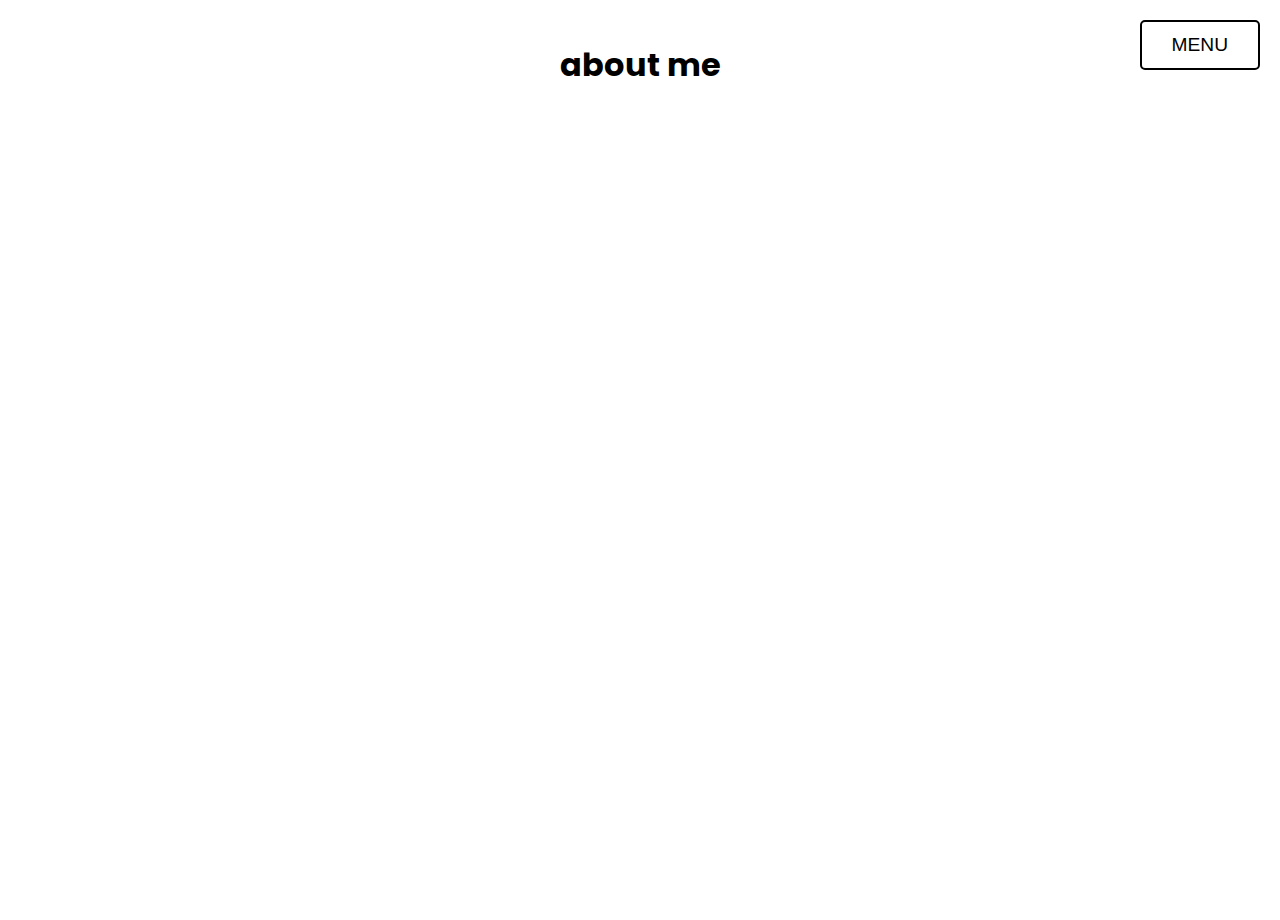
==== about.html @ b1093366 "Update about.html" ====
<!DOCTYPE html>
<html lang="en">

<head>
    <meta charset="UTF-8">
    <meta name="viewport" content="width=device-width, initial-scale=1.0">
    <title>about me</title>
    <link href="https://fonts.googleapis.com/css2?family=Poppins:wght@400;600&display=swap" rel="stylesheet">
    <link rel="stylesheet" href="index.css">
</head>

<body>
    <div class="dropdown">
    <button class="dropbtn">Menu</button>
    <div class="dropdown-content">
        <a href="index.html">Home</a>
        <a href="designs.html">Designs</a>
        <a href="contact.html">Contact</a>
    </div>
</div>
    <section>
        <h1>about me</h1>
    </section>
</body>

</html>
---- index.css ----
/* General Styles */
body {
    font-family: 'Poppins', sans-serif; /* Apply Poppins font */
    background-color: white; /* White background */
    color: black; /* Black text */
    margin: 0;
    display: flex;
    flex-direction: column;
    align-items: center;
    min-height: 100vh;
    padding-top: 20px;
    position: relative;
}

/* Image Section */
.image-container {
    width: 100%; /* Make image take full width */
    max-width: 500px; /* Set a max width for the image */
    height: auto; /* Maintain aspect ratio */
    display: block;
    margin-bottom: 50px; /* Space between image and buttons */
    margin-top: 50px;
}

/* Button Container */
.button-container {
    display: flex;
    gap: 20px; /* Space between buttons */
    justify-content: center;
    width: 100%;
    margin-bottom: 50px; /* Space between buttons and footer */
}

/* Transparent Buttons (Designs, About, Contact) */
.top-left-box, .top-middle-box, .top-right-box {
    padding: 12px 30px; /* Padding for the buttons */
    border: 2px solid black;
    border-radius: 5px;
    background-color: transparent;
    font-size: 1.2rem; /* Font size for the buttons */
    text-transform: uppercase;
    text-decoration: none;
    text-align: center;
    width: 100px; /* Set the width to 100px for all buttons */
    transition: all 0.3s ease;
    color: black;
    display: inline-block;
}

.top-left-box:hover, .top-middle-box:hover, .top-right-box:hover {
    background-color: black;
    color: white;
}

/* Dropdown Button */
.dropdown {
    position: absolute;
    top: 20px; /* Adjust for spacing */
    right: 20px; /* Position it in the top-right corner */
    display: inline-block;
}

.dropbtn {
    background-color: transparent;
    color: black;
    font-size: 1.2rem;
    padding: 12px 30px;
    border: 2px solid black;
    border-radius: 5px;
    text-transform: uppercase;
    cursor: pointer;
    transition: all 0.3s ease;
}

.dropbtn:hover {
    background-color: black;
    color: white;
}

/* Dropdown Content (Hidden by Default) */
.dropdown-content {
    display: none;
    position: absolute;
    background-color: white;
    min-width: 120px;
    border: 2px solid black;
    border-radius: 5px;
    box-shadow: 2px 2px 5px rgba(0,0,0,0.2);
    z-index: 1;
}

/* Dropdown Links */
.dropdown-content a {
    color: black;
    padding: 10px;
    text-decoration: none;
    display: block;
    text-align: center;
    transition: background 0.3s ease;
}

.dropdown-content a:hover {
    background-color: black;
    color: white;
}

/* Show the dropdown when hovering */
.dropdown:hover .dropdown-content {
    display: block;
}

/* LinkedIn Box (for Contact Page) */
.linkedin-box {
    padding: 12px 30px; /* Match padding from the buttons */
    border: 2px solid black;
    border-radius: 5px;
    background-color: transparent;
    font-size: 1.2rem;
    text-transform: uppercase;
    text-decoration: none;
    text-align: center;
    width: 100px;
    transition: all 0.3s ease;
    color: black;
    display: inline-block;
    margin-top: 40px; /* Add margin to space it out from text */
}

.linkedin-box:hover {
    background-color: black;
    color: white;
}

/* Contact Page Centering */
.contact-container {
    display: flex;
    flex-direction: column;
    align-items: center;
    justify-content: center;
    height: 100vh; /* Full height */
    text-align: center;
}

.contact-container h1 {
    font-size: 2rem;
    margin-bottom: 10px;
}

.contact-container p {
    font-size: 1.2rem;
    margin: 5px 0;
}

/* Responsive Design */
@media (max-width: 500px) {
    .image-container {
        max-width: 250px; /* Smaller image on mobile */
    }

    .contact-container h1 {
        font-size: 1.5rem; /* Adjust heading size */
    }

    .contact-container p {
        font-size: 1rem; /* Adjust text size */
    }
}
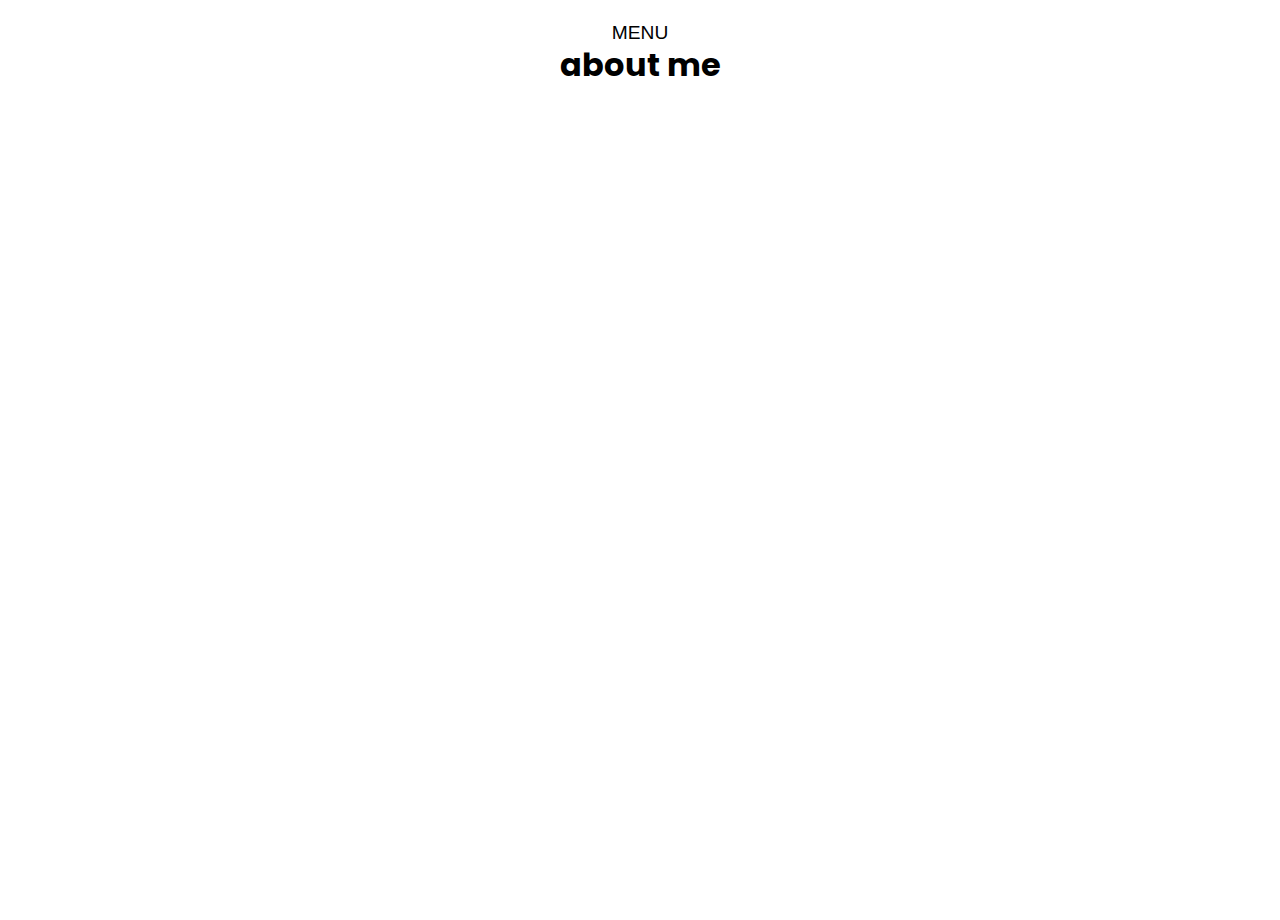
==== commit f482614e: "Update about.html" ====
--- a/about.html
+++ b/about.html
@@ -19,6 +19,7 @@
     </div>
 </div>
     <section>
+        <section class="center-container">
         <h1>about me</h1>
     </section>
 </body>
--- a/index.css
+++ b/index.css
@@ -55,17 +55,19 @@
 /* Dropdown Button */
 .dropdown {
     position: absolute;
-    top: 20px; /* Adjust for spacing */
-    right: 20px; /* Position it in the top-right corner */
+    top: 10px; /* Adjust for spacing */
+    left: 50%;
+    transform: translateX(-50%); /* Center it horizontally */
     display: inline-block;
 }
 
+/* Menu Button (Dropdown Trigger) */
 .dropbtn {
     background-color: transparent;
     color: black;
     font-size: 1.2rem;
     padding: 12px 30px;
-    border: 2px solid black;
+    border: none; /* Remove border */
     border-radius: 5px;
     text-transform: uppercase;
     cursor: pointer;
@@ -77,16 +79,17 @@
     color: white;
 }
 
-/* Dropdown Content (Hidden by Default) */
+/* Dropdown Content */
 .dropdown-content {
     display: none;
     position: absolute;
     background-color: white;
     min-width: 120px;
-    border: 2px solid black;
     border-radius: 5px;
     box-shadow: 2px 2px 5px rgba(0,0,0,0.2);
     z-index: 1;
+    left: 50%;
+    transform: translateX(-50%); /* Center dropdown under button */
 }
 
 /* Dropdown Links */
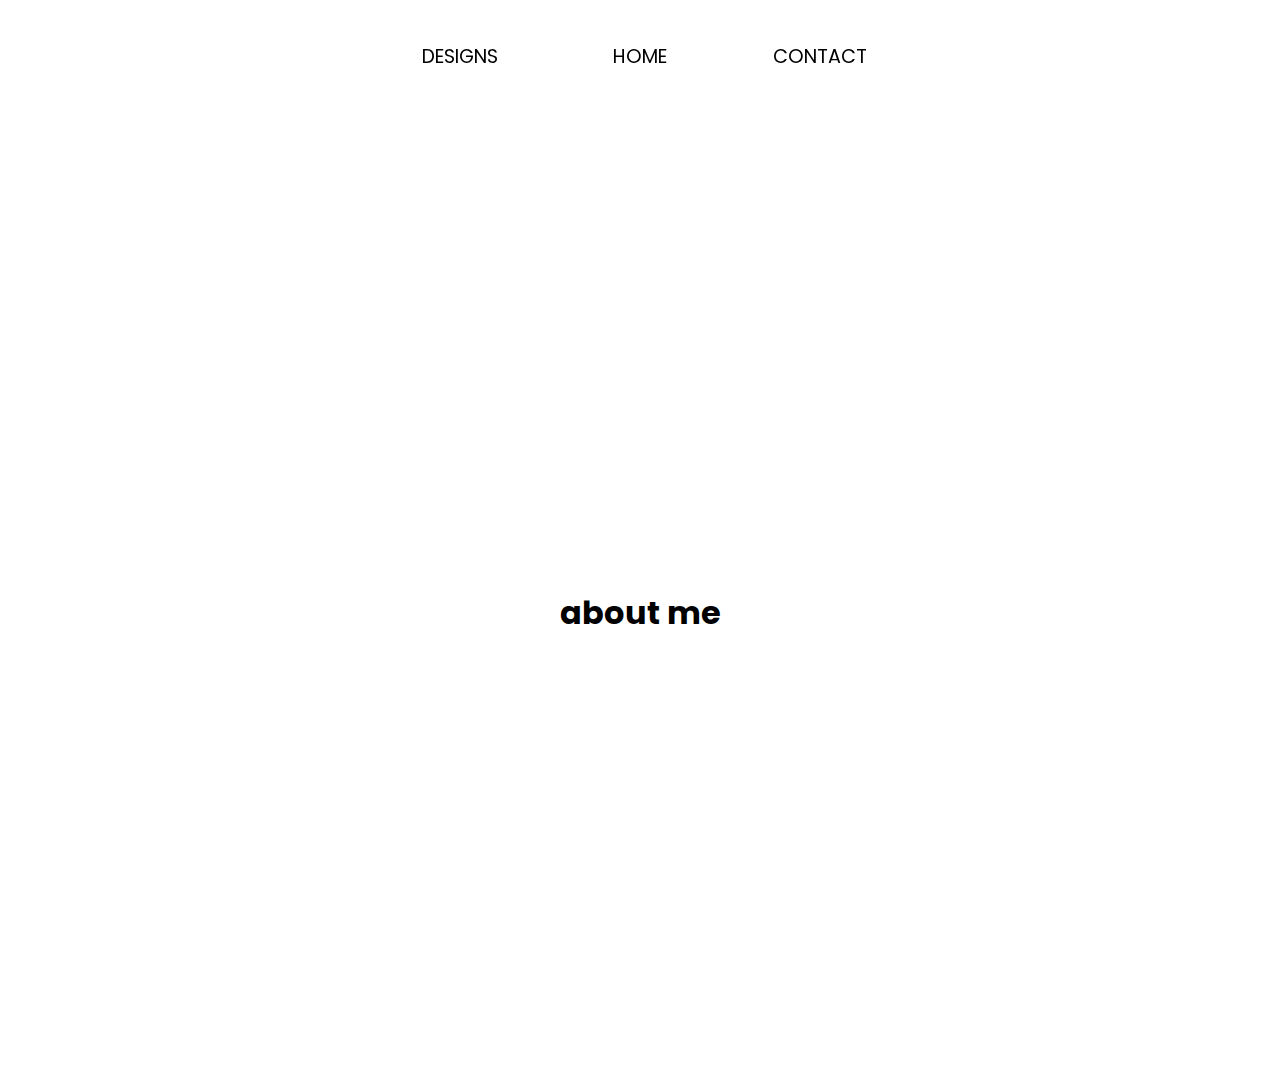
==== commit a69ceb4d: "Update about.html" ====
--- a/about.html
+++ b/about.html
@@ -10,14 +10,12 @@
 </head>
 
 <body>
-    <div class="dropdown">
-    <button class="dropbtn">Menu</button>
-    <div class="dropdown-content">
-        <a href="index.html">Home</a>
-        <a href="designs.html">Designs</a>
-        <a href="contact.html">Contact</a>
+    <div class="button-container">
+        <a href="designs.html" class="top-middle-box">designs</a>
+        <a href="index.html" class="top-left-box">Home</a>
+        <a href="contact.html" class="top-right-box">Contact</a>
     </div>
-</div>
+
     <section>
         <section class="center-container">
         <h1>about me</h1>
--- a/index.css
+++ b/index.css
@@ -1,8 +1,7 @@
-/* General Styles */
 body {
-    font-family: 'Poppins', sans-serif; /* Apply Poppins font */
-    background-color: white; /* White background */
-    color: black; /* Black text */
+    font-family: 'Poppins', sans-serif;
+    background-color: white;
+    color: black;
     margin: 0;
     display: flex;
     flex-direction: column;
@@ -12,109 +11,119 @@
     position: relative;
 }
 
-/* Image Section */
 .image-container {
-    width: 100%; /* Make image take full width */
-    max-width: 500px; /* Set a max width for the image */
-    height: auto; /* Maintain aspect ratio */
+    width: 100%; 
+    max-width: 500px; 
+    height: auto;  
     display: block;
-    margin-bottom: 50px; /* Space between image and buttons */
+    margin-bottom: 50px;  
     margin-top: 50px;
 }
 
-/* Button Container */
+.design-image {
+    max-width: 50%;  
+    height: auto;  
+    margin-top: 100px;  
+    border-radius: 0px;  
+}
+
 .button-container {
     display: flex;
-    gap: 20px; /* Space between buttons */
+    gap: 20px;  
     justify-content: center;
     width: 100%;
-    margin-bottom: 50px; /* Space between buttons and footer */
+    margin-bottom: 50px;  
+    position: sticky;
+    top: 0;
+    background-color: rgba(255, 255, 255, 0.75);
+    padding: 10px 0;
+    z-index: 1000;
 }
 
-/* Transparent Buttons (Designs, About, Contact) */
 .top-left-box, .top-middle-box, .top-right-box {
-    padding: 12px 30px; /* Padding for the buttons */
-    border: 2px solid black;
+    padding: 12px 30px;  
+    border: none;
     border-radius: 5px;
     background-color: transparent;
-    font-size: 1.2rem; /* Font size for the buttons */
+    font-size: 1.2rem;  
     text-transform: uppercase;
     text-decoration: none;
     text-align: center;
-    width: 100px; /* Set the width to 100px for all buttons */
+    width: 100px;  
     transition: all 0.3s ease;
     color: black;
     display: inline-block;
 }
 
 .top-left-box:hover, .top-middle-box:hover, .top-right-box:hover {
-    background-color: black;
-    color: white;
+    background-color: transparent;
+    color: black;
+    text-decoration: underline;
 }
 
-/* Dropdown Button */
 .dropdown {
-    position: absolute;
-    top: 10px; /* Adjust for spacing */
+    position: fixed;
+    top: 0px; 
     left: 50%;
-    transform: translateX(-50%); /* Center it horizontally */
+    transform: translateX(-50%);  
     display: inline-block;
+    z-index: 1000; 
+    width: 100%; 
+    background-color: rgba(255, 255, 255, 0.80);
+    padding: 30px 0; 
+    box-shadow: 0px 4px 6px rgba(0, 0, 0, 0);
+    text-align: center;
 }
 
-/* Menu Button (Dropdown Trigger) */
 .dropbtn {
     background-color: transparent;
     color: black;
     font-size: 1.2rem;
     padding: 12px 30px;
-    border: none; /* Remove border */
+    border: none; 
     border-radius: 5px;
     text-transform: uppercase;
     cursor: pointer;
     transition: all 0.3s ease;
 }
 
-.dropbtn:hover {
-    background-color: black;
-    color: white;
-}
-
-/* Dropdown Content */
 .dropdown-content {
     display: none;
     position: absolute;
-    background-color: white;
+    background-color: none;
     min-width: 120px;
     border-radius: 5px;
-    box-shadow: 2px 2px 5px rgba(0,0,0,0.2);
+    box-shadow: 2px 2px 5px rgba(0,0,0,0);
     z-index: 1;
     left: 50%;
-    transform: translateX(-50%); /* Center dropdown under button */
+    transform: translateX(-50%);  
 }
 
-/* Dropdown Links */
+.dropbtn:hover {
+    background-color: none;
+    color: black;
+}
+
 .dropdown-content a {
     color: black;
     padding: 10px;
     text-decoration: none;
-    display: block;
+    display: table-cell;
     text-align: center;
     transition: background 0.3s ease;
 }
 
 .dropdown-content a:hover {
-    background-color: black;
-    color: white;
+    background-color: none;
+    color: black;
 }
 
-/* Show the dropdown when hovering */
 .dropdown:hover .dropdown-content {
     display: block;
 }
 
-/* LinkedIn Box (for Contact Page) */
 .linkedin-box {
-    padding: 12px 30px; /* Match padding from the buttons */
+    padding: 12px 30px;
     border: 2px solid black;
     border-radius: 5px;
     background-color: transparent;
@@ -126,7 +135,7 @@
     transition: all 0.3s ease;
     color: black;
     display: inline-block;
-    margin-top: 40px; /* Add margin to space it out from text */
+    margin-top: 40px; 
 }
 
 .linkedin-box:hover {
@@ -134,13 +143,12 @@
     color: white;
 }
 
-/* Contact Page Centering */
 .contact-container {
     display: flex;
     flex-direction: column;
     align-items: center;
     justify-content: center;
-    height: 100vh; /* Full height */
+    height: 100vh; 
     text-align: center;
 }
 
@@ -154,17 +162,32 @@
     margin: 5px 0;
 }
 
-/* Responsive Design */
+.center-container {
+    display: flex;
+    flex-direction: column;
+    align-items: center;
+    justify-content: center;
+    height: 100vh; 
+    text-align: center;
+    padding: 20px;
+}
+
+.center-container h1, .center-container p {
+    text-align: center;
+    max-width: 600px;
+    line-height: 1.5;
+}
+
 @media (max-width: 500px) {
     .image-container {
-        max-width: 250px; /* Smaller image on mobile */
+        max-width: 250px;  
     }
 
     .contact-container h1 {
-        font-size: 1.5rem; /* Adjust heading size */
+        font-size: 1.5rem;  
     }
 
     .contact-container p {
-        font-size: 1rem; /* Adjust text size */
+        font-size: 1rem;  
     }
 }
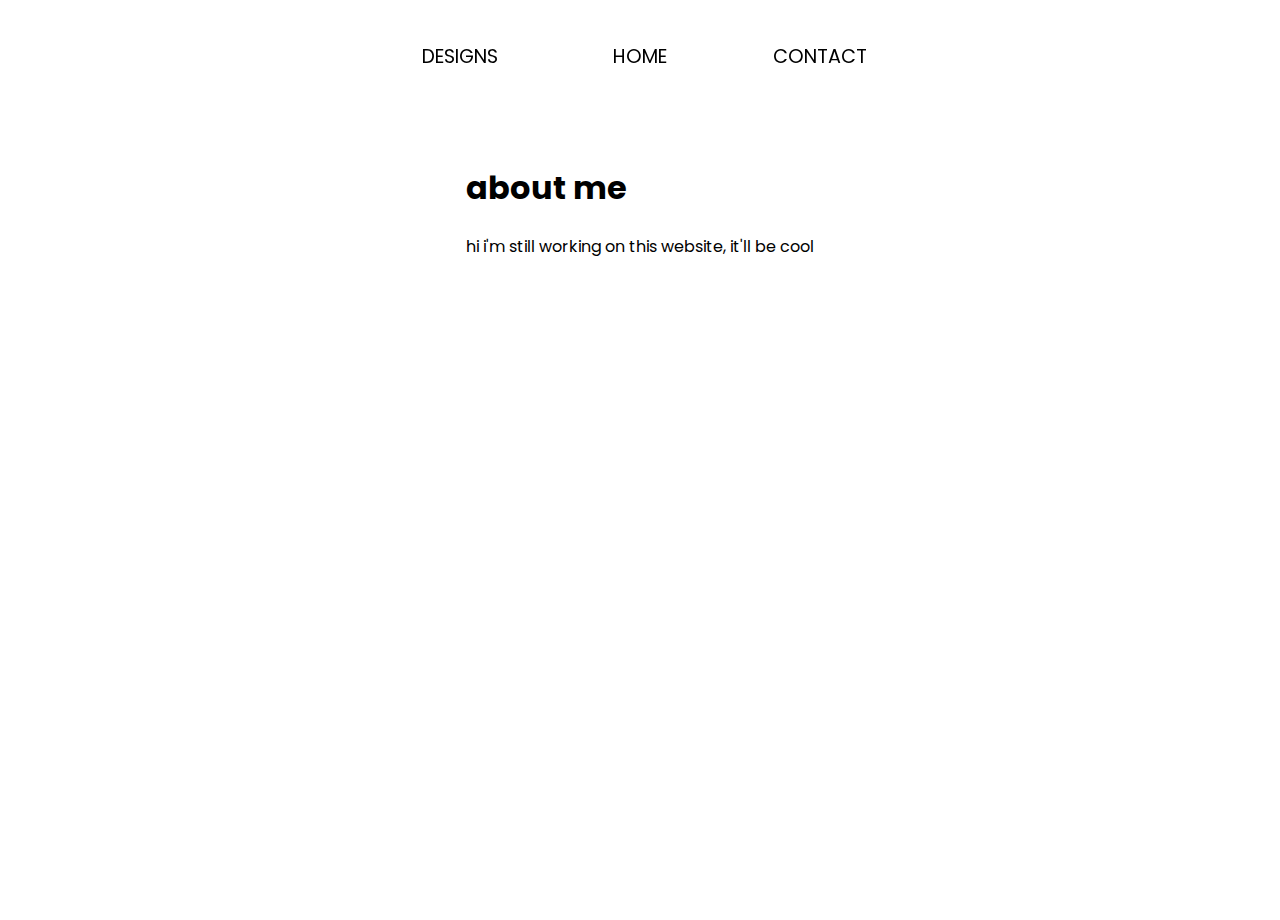
==== commit 310aa815: "Update about.html" ====
--- a/about.html
+++ b/about.html
@@ -19,6 +19,7 @@
     <section>
         <section class="center-container">
         <h1>about me</h1>
+        <p> hi i'm still working on this website, it'll be cool</p>
     </section>
 </body>
 
--- a/index.css
+++ b/index.css
@@ -11,20 +11,59 @@
     position: relative;
 }
 
+.main-buttons .top-left-box,
+.main-buttons .top-middle-box,
+.main-buttons .top-right-box {
+    padding: 12px 30px;  
+    border: 2px solid black;  
+    border-radius: 5px;
+    background-color: transparent;
+    font-size: 1.2rem;  
+    text-transform: uppercase;
+    text-decoration: none;
+    text-align: center;
+    width: 100px;  
+    transition: all 0.3s ease;
+    color: black;
+    display: inline-block;
+}
+
+.main-buttons .top-left-box:hover,
+.main-buttons .top-middle-box:hover,
+.main-buttons .top-right-box:hover {
+    background-color: black;
+    color: white;
+    text-decoration: none;
+}
+
 .image-container {
     width: 100%; 
     max-width: 500px; 
     height: auto;  
     display: block;
-    margin-bottom: 50px;  
+    margin-bottom: 0px;  
     margin-top: 50px;
 }
 
+.designs-container {
+    margin-top: 0px; 
+    text-align: center;
+    margin-bottom: 60px;
+}
+
+.images-row {
+    display: flex; 
+    justify-content: center; 
+    gap: 20px; 
+    margin-top: 60px; 
+    flex-wrap: wrap;
+}
+
 .design-image {
-    max-width: 50%;  
-    height: auto;  
-    margin-top: 100px;  
+    max-width: 25%;  
+    height: auto;   
     border-radius: 0px;  
+    object-fit: contain;
 }
 
 .button-container {
@@ -61,67 +100,6 @@
     text-decoration: underline;
 }
 
-.dropdown {
-    position: fixed;
-    top: 0px; 
-    left: 50%;
-    transform: translateX(-50%);  
-    display: inline-block;
-    z-index: 1000; 
-    width: 100%; 
-    background-color: rgba(255, 255, 255, 0.80);
-    padding: 30px 0; 
-    box-shadow: 0px 4px 6px rgba(0, 0, 0, 0);
-    text-align: center;
-}
-
-.dropbtn {
-    background-color: transparent;
-    color: black;
-    font-size: 1.2rem;
-    padding: 12px 30px;
-    border: none; 
-    border-radius: 5px;
-    text-transform: uppercase;
-    cursor: pointer;
-    transition: all 0.3s ease;
-}
-
-.dropdown-content {
-    display: none;
-    position: absolute;
-    background-color: none;
-    min-width: 120px;
-    border-radius: 5px;
-    box-shadow: 2px 2px 5px rgba(0,0,0,0);
-    z-index: 1;
-    left: 50%;
-    transform: translateX(-50%);  
-}
-
-.dropbtn:hover {
-    background-color: none;
-    color: black;
-}
-
-.dropdown-content a {
-    color: black;
-    padding: 10px;
-    text-decoration: none;
-    display: table-cell;
-    text-align: center;
-    transition: background 0.3s ease;
-}
-
-.dropdown-content a:hover {
-    background-color: none;
-    color: black;
-}
-
-.dropdown:hover .dropdown-content {
-    display: block;
-}
-
 .linkedin-box {
     padding: 12px 30px;
     border: 2px solid black;
@@ -150,6 +128,7 @@
     justify-content: center;
     height: 100vh; 
     text-align: center;
+    margin-top: -100px;
 }
 
 .contact-container h1 {
@@ -160,22 +139,6 @@
 .contact-container p {
     font-size: 1.2rem;
     margin: 5px 0;
-}
-
-.center-container {
-    display: flex;
-    flex-direction: column;
-    align-items: center;
-    justify-content: center;
-    height: 100vh; 
-    text-align: center;
-    padding: 20px;
-}
-
-.center-container h1, .center-container p {
-    text-align: center;
-    max-width: 600px;
-    line-height: 1.5;
 }
 
 @media (max-width: 500px) {
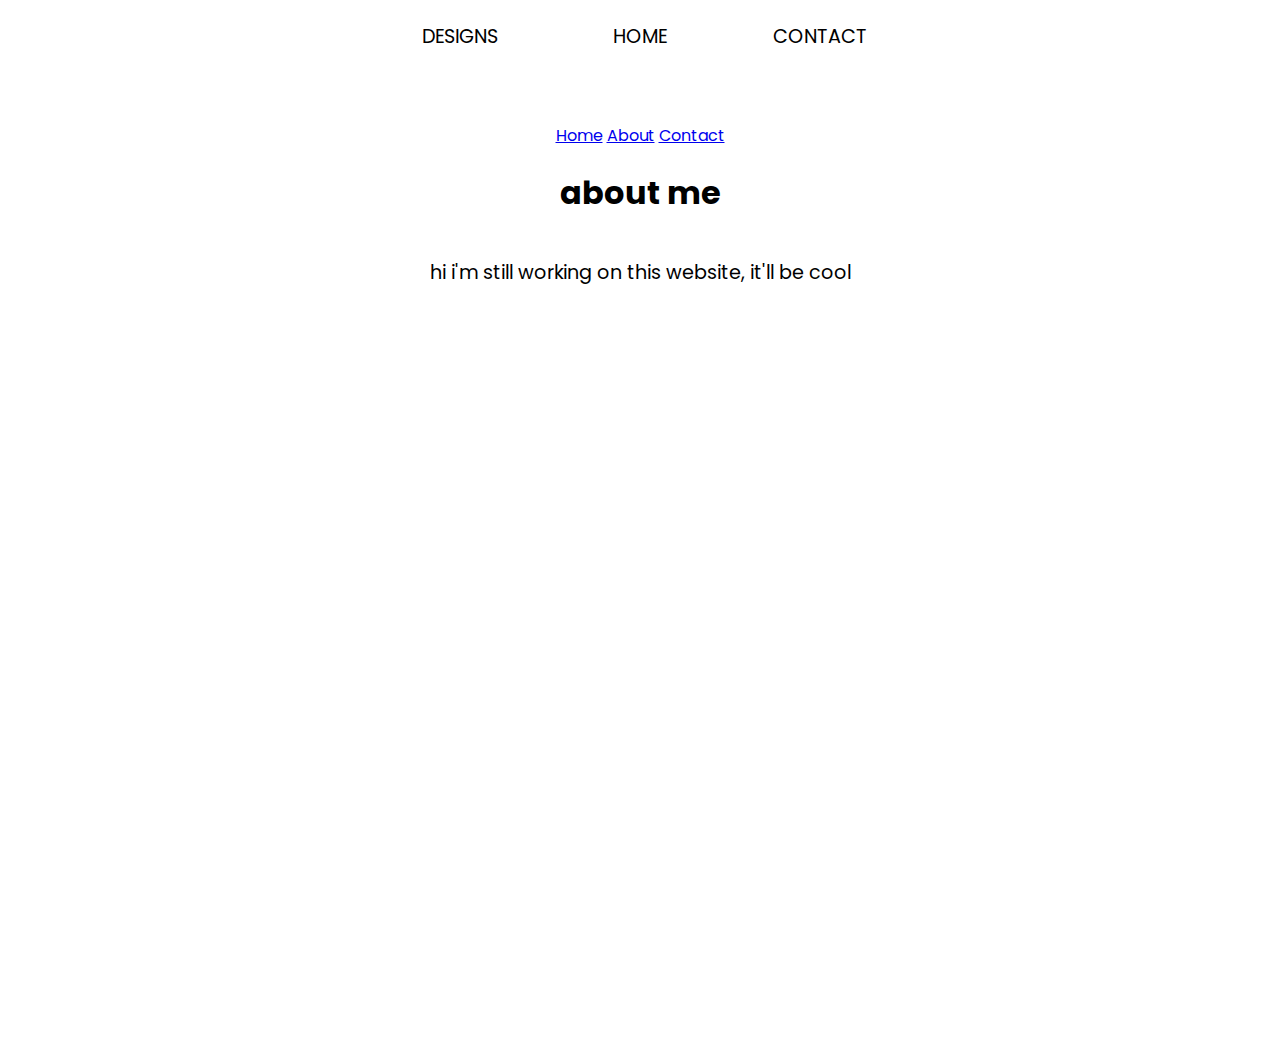
==== commit 082d0d80: "Update about.html" ====
--- a/about.html
+++ b/about.html
@@ -16,8 +16,14 @@
         <a href="contact.html" class="top-right-box">Contact</a>
     </div>
 
+<div class="sticky-nav">
+    <a href="index.html">Home</a>
+    <a href="about.html">About</a>
+    <a href="contact.html">Contact</a>
+</div>
+    
     <section>
-        <section class="center-container">
+        <section class="about-container">
         <h1>about me</h1>
         <p> hi i'm still working on this website, it'll be cool</p>
     </section>
--- a/index.css
+++ b/index.css
@@ -1,14 +1,36 @@
+/* Default background (applies to all pages unless overridden) */
 body {
     font-family: 'Poppins', sans-serif;
-    background-color: white;
-    color: black;
+    background-size: cover;
+    background-position: center;
+    background-attachment: fixed;
     margin: 0;
     display: flex;
     flex-direction: column;
     align-items: center;
     min-height: 100vh;
-    padding-top: 20px;
     position: relative;
+}
+
+/* Background for Home Page */
+#home-page {
+    background-image: url('BGH.png'); /* Background for index.html */
+}
+
+/* Background for Contact Page */
+#contact-page {
+    background-image: url('.png'); /* Replace with your contact page background */
+}
+
+body::before {
+    content: "";
+    position: absolute;
+    top: 0;
+    left: 0;
+    width: 100%;
+    height: 100%;
+    background-color: rgba(255, 255, 255, 0.5); 
+    z-index: -1; 
 }
 
 .main-buttons .top-left-box,
@@ -42,20 +64,22 @@
     height: auto;  
     display: block;
     margin-bottom: 0px;  
-    margin-top: 50px;
+    margin-top: 100px;
 }
 
 .designs-container {
-    margin-top: 0px; 
     text-align: center;
     margin-bottom: 60px;
+}
+
+.design-section {
+    margin-bottom: 50px;
 }
 
 .images-row {
     display: flex; 
     justify-content: center; 
     gap: 20px; 
-    margin-top: 60px; 
     flex-wrap: wrap;
 }
 
@@ -66,17 +90,47 @@
     object-fit: contain;
 }
 
+h2 {
+    margin-bottom: 10px;
+    font-size: 1.8rem;
+}
+
+p {
+    font-size: 1.2rem;
+    margin-bottom: 20px;
+}
+
+.about-container {
+    display: flex;
+    flex-direction: column;
+    align-items: center;
+    text-align: center; 
+    min-height: 100vh;  
+}
+
+/* Default button-container styles (applies to all pages) */
 .button-container {
     display: flex;
     gap: 20px;  
     justify-content: center;
     width: 100%;
     margin-bottom: 50px;  
+    padding: 10px 0;
+    z-index: 1000;
+}
+
+/* Apply gradient ONLY on Designs, About, and Contact pages */
+#designs-page .button-container,
+#about-page .button-container,
+#contact-page .button-container {
     position: sticky;
     top: 0;
-    background-color: rgba(255, 255, 255, 0.75);
-    padding: 10px 0;
-    z-index: 1000;
+    background: linear-gradient(to bottom, white, transparent); 
+}
+
+/* Ensure homepage has no gradient */
+#home-page .button-container {
+    background: none;
 }
 
 .top-left-box, .top-middle-box, .top-right-box {
@@ -141,6 +195,33 @@
     margin: 5px 0;
 }
 
+@media (max-width: 768px) {
+    #home-page .image-container {
+        display: block;
+        max-width: 80%;
+        height: auto;
+        margin: 0px auto;
+        align-content: center;
+    }
+
+    #home-page .button-container {
+        display: flex;
+        flex-direction: column; 
+        align-items: center;
+        gap: 20px;
+        width: 100%;
+    }
+
+    #home-page .button-container a {
+        width: 40%;
+        max-width: 300px;
+        text-align: center;
+        padding: 15px;
+        font-size: 1.2rem;
+        border-radius: 8px;
+    }
+}
+
 @media (max-width: 500px) {
     .image-container {
         max-width: 250px;  
@@ -154,3 +235,247 @@
         font-size: 1rem;  
     }
 }
+
+.image-container {
+    width: 100%; 
+    max-width: 500px; 
+    height: auto;  
+    display: block;
+    margin-top: 120px; /* Default margin for desktop */
+    margin-bottom: 0px;  
+}
+
+@media (max-width: 768px) {
+    .image-container {
+        margin-top: 180px !important; /* Forces the margin to apply on mobile */
+    }
+}
+
+@media (max-width: 500px) {
+    .image-container {
+        margin-top: 120px !important; /* Even more space for small screens */
+    }
+}
+
+media (max-width: 768px) {
+    /* Image rows will stack vertically on mobile */
+    .images-row {
+        display: flex;
+        flex-direction: column; /* Stack images vertically */
+        align-items: center; /* Center align the images */
+        gap: 20px; /* Space between images */
+    }
+
+    /* Adjust image size to fit the smaller layout */
+    .design-image {
+        max-width: 70%; /* Make the images fit better on mobile */
+        height: auto;
+    }
+
+    /* Existing button-container styles */
+    .button-container {
+        position: sticky;
+        top: 0;
+        left: 0;
+        width: 100%;
+        display: flex;
+        flex-direction: row;
+        justify-content: center;
+        gap: 20px;
+        padding: 0px;
+        z-index: 1000;
+        background: ;
+    }
+
+    .top-left-box, .top-middle-box, .top-right-box {
+        padding: 10px 30px;
+        font-size: 1rem;
+    }
+
+    .button-container .top-left-box {
+        position: absolute;
+        left: 10px;
+    }
+
+    .button-container .top-right-box {
+        position: absolute;
+        right: 10px;
+    }
+    
+    .top-middle-box {
+        position: absolute;
+        left: 50%;
+        transform: translateX(-50%);
+    }
+
+    body {
+        padding-top: 30px;
+    }
+}
+
+media (max-width: 768px) {
+    .images-row {
+        display: flex;
+        flex-direction: column; 
+        align-items: center; 
+        gap: 20px; 
+    }
+
+    .design-image {
+        max-width: 70%; 
+        height: auto;
+    }
+
+    .button-container {
+        position: sticky;
+        top: 0;
+        left: 0;
+        width: 100%;
+        display: flex;
+        flex-direction: row;
+        justify-content: center;
+        gap: 20px;
+        padding: 0px;
+        z-index: 1000;
+        background: ;
+    }
+
+    .top-left-box, .top-middle-box, .top-right-box {
+        padding: 10px 30px;
+        font-size: 1rem;
+    }
+
+    .button-container .top-left-box {
+        position: absolute;
+        left: 10px;
+    }
+
+    .button-container .top-right-box {
+        position: absolute;
+        right: 10px;
+    }
+    
+    .top-middle-box {
+        position: absolute;
+        left: 50%;
+        transform: translateX(-50%);
+    }
+
+    body {
+        padding-top: 30px;
+    }
+}
+
+@media (max-width: 768px) ) {
+    .images-row {
+        display: flex;
+        flex-direction: column; 
+        align-items: center; 
+        gap: 20px; 
+    }
+
+    .design-image {
+        max-width: 70%; 
+        height: auto;
+    }
+
+    .button-container {
+        position: sticky;
+        top: 0;
+        left: 0;
+        width: 100%;
+        display: flex;
+        flex-direction: row;
+        justify-content: center;
+        gap: 20px;
+        padding: 0px;
+        z-index: 1000;
+        background: ;
+    }
+
+    .top-left-box, .top-middle-box, .top-right-box {
+        padding: 10px 30px;
+        font-size: 1rem;
+    }
+
+    .button-container .top-left-box {
+        position: absolute;
+        left: 10px;
+    }
+
+    .button-container .top-right-box {
+        position: absolute;
+        right: 10px;
+    }
+    
+    .top-middle-box {
+        position: absolute;
+        left: 50%;
+        transform: translateX(-50%);
+    }
+
+    body {
+        padding-top: 30px;
+    }
+}
+
+@media (max-width: 768px) {
+    .button-container {
+        display: flex;
+        justify-content: center; 
+        align-items: center;
+        gap: 0px; 
+        width: 100%;
+        margin-top: 20px;
+    }
+
+    .button-container a {
+        flex: 1; 
+        max-width: 100px; 
+        font-size: 1rem;
+        padding: 10px 20px;
+        text-align: center;
+    }
+
+    .button-container .top-left-box {
+        order: 2; 
+    }
+
+    .button-container .top-middle-box {
+        order: 1; 
+    }
+
+    .button-container .top-right-box {
+        order: 3;
+    }
+
+.design-section p {
+    font-size: 1.8rem; /* Increase text size */
+    font-weight: ; /* Make it stand out */
+    text-transform: uppercase; /* Optional: Makes text uppercase */
+    text-align: center;/* Center aligns the text */
+    margin-bottom:10px;
+    margin-top: 100px;
+}
+
+@media (max-width: 768px) {
+    .design-section p {
+        font-size: 2.7rem; /* Slightly smaller on mobile */
+    }
+}
+    
+    @media (max-width: 768px) {
+    .images-row {
+        flex-direction: column; /* Stack images vertically */
+        align-items: center; /* Center align images */
+        gap: 20px; /* Add spacing between images */
+    }
+
+    .design-image {
+        max-width: 80%; /* Adjust image width for better fit */
+        height: auto;
+    }
+}
+
+}
+
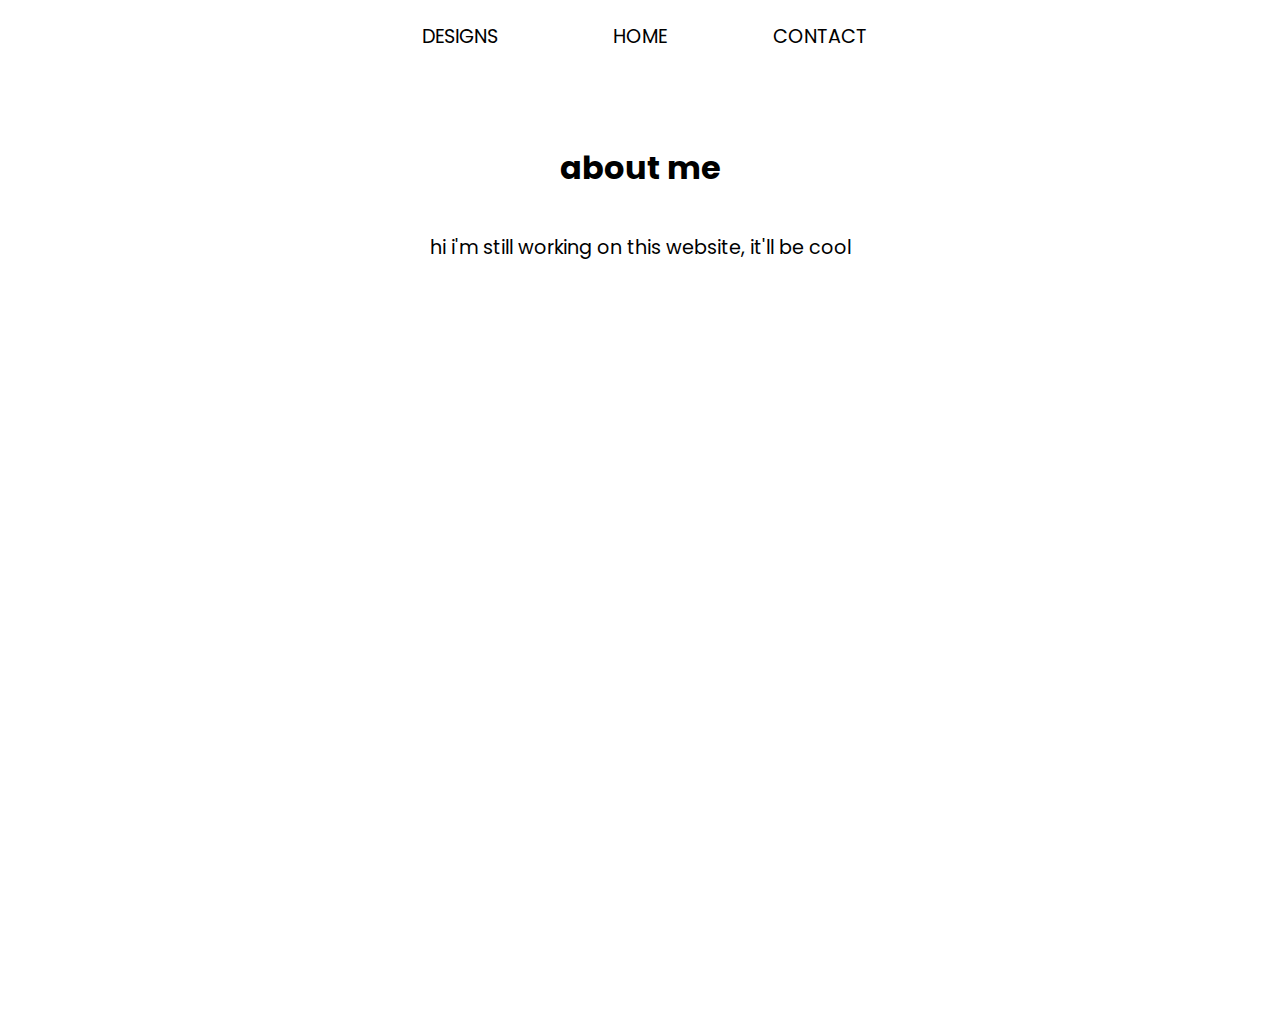
==== commit f39b24bc: "Update about.html" ====
--- a/about.html
+++ b/about.html
@@ -15,12 +15,6 @@
         <a href="index.html" class="top-left-box">Home</a>
         <a href="contact.html" class="top-right-box">Contact</a>
     </div>
-
-<div class="sticky-nav">
-    <a href="index.html">Home</a>
-    <a href="about.html">About</a>
-    <a href="contact.html">Contact</a>
-</div>
     
     <section>
         <section class="about-container">
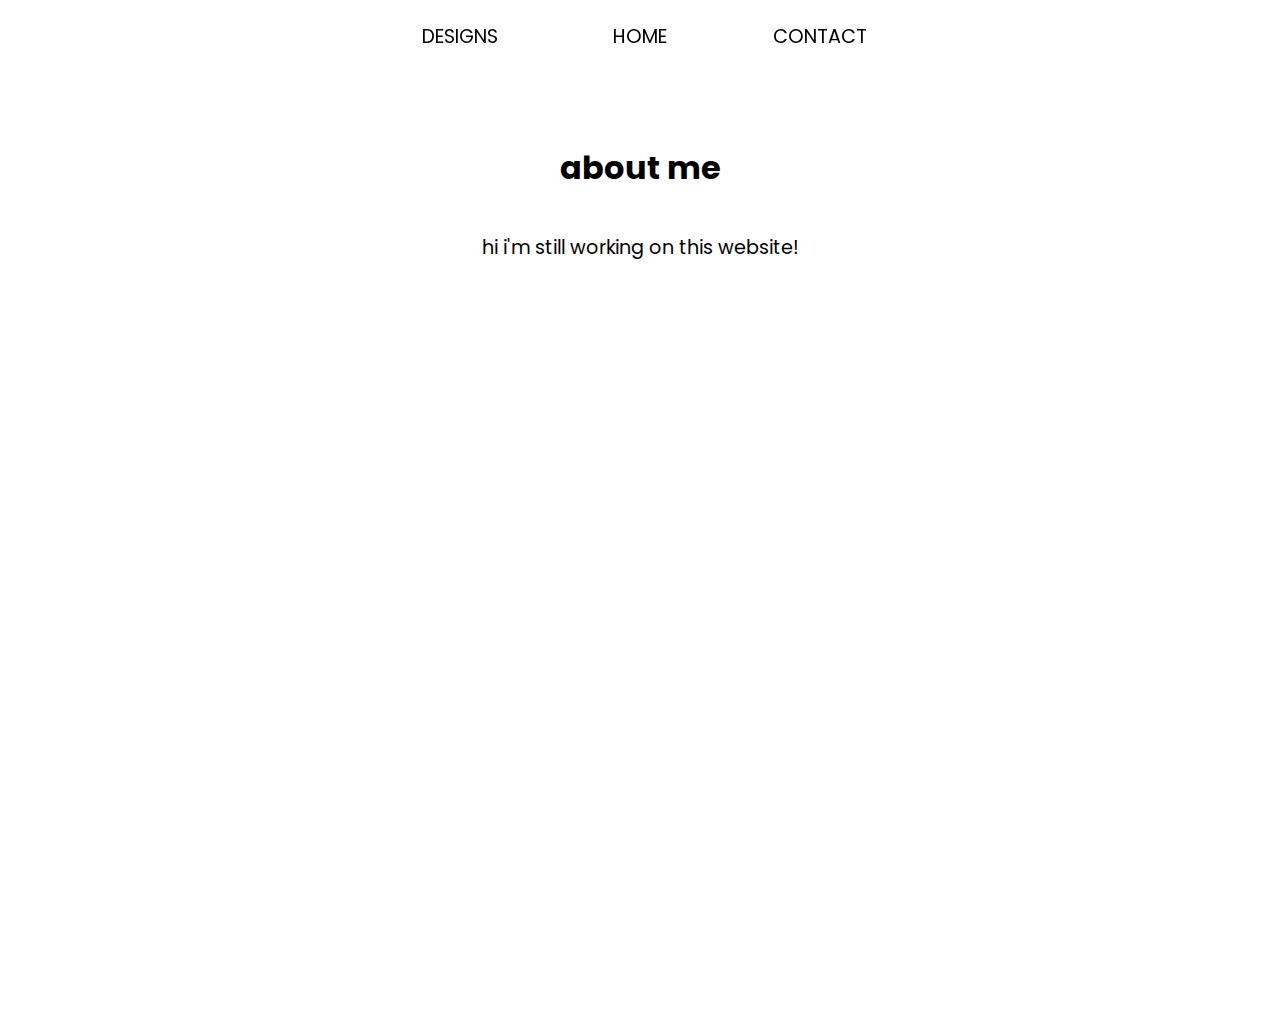
==== commit eb9c1e73: "Update about.html" ====
--- a/about.html
+++ b/about.html
@@ -10,7 +10,7 @@
 </head>
 
 <body>
-    <div class="button-container">
+    <div class="button-container sticky-buttons">
         <a href="designs.html" class="top-middle-box">designs</a>
         <a href="index.html" class="top-left-box">Home</a>
         <a href="contact.html" class="top-right-box">Contact</a>
@@ -19,7 +19,7 @@
     <section>
         <section class="about-container">
         <h1>about me</h1>
-        <p> hi i'm still working on this website, it'll be cool</p>
+        <p> hi i'm still working on this website!</p>
     </section>
 </body>
 
--- a/index.css
+++ b/index.css
@@ -12,6 +12,15 @@
     position: relative;
 }
 
+.sticky-buttons {
+    position: sticky;
+    top: 0;
+    z-index: 1000;
+    background: linear-gradient(white, rgba(255, 255, 255, 0));
+    padding: 10px 20px;
+    text-align: center;
+}
+
 /* Background for Home Page */
 #home-page {
     background-image: url('BGH.png'); /* Background for index.html */
@@ -472,7 +481,7 @@
     }
 
     .design-image {
-        max-width: 80%; /* Adjust image width for better fit */
+        max-width: 70%; /* Adjust image width for better fit */
         height: auto;
     }
 }
